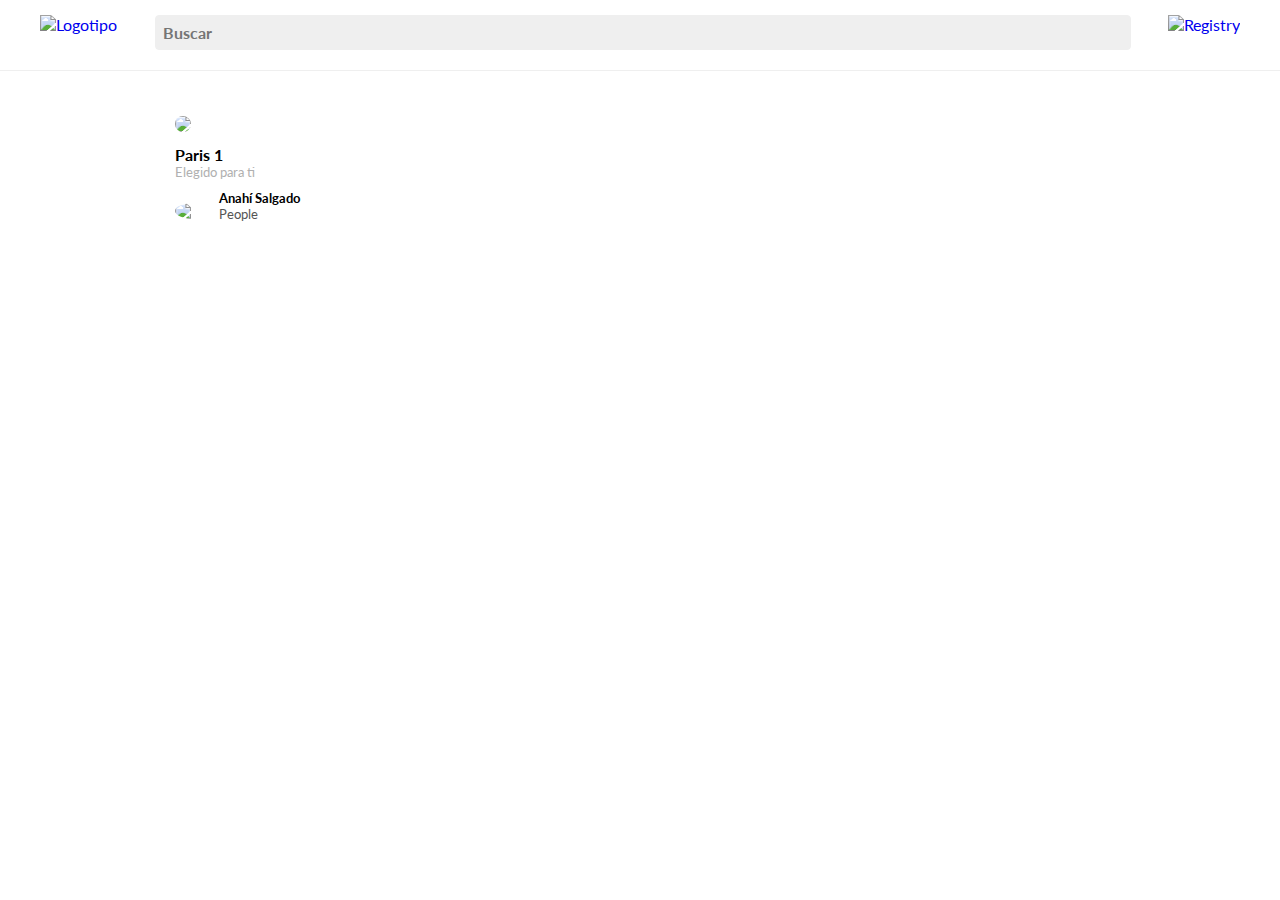
==== index.html @ a9e9c3cc "clases, backgrounds, hover, cursores" ====
<!DOCTYPE html>
<html>
	<head>
		<meta charset="utf-8"/>
		<link rel="shortcut icon" href="images/platzerest.ico">
		<link href="https://fonts.googleapis.com/css?family=Lato" rel="stylesheet">
		<link rel="stylesheet" type="text/css" href="css/platzerest.css">
		<title>Platzerest</title>
	</head>
	<body>
		<header id="header"><!-- header -->
			<section><!-- logotipo -->
				<figure>
					<a href="index.html">
						<img src="images/platzerest.png" alt="Logotipo" width="40"/>
					</a>
				</figure>
			</section>

			<section id="search"><!-- search -->
				<input type="text" placeholder="Buscar" />
			</section>

			<section><!-- menu -->
				<nav id="menu">
					<ul>
						<li>
							<a href="pages/registry.html">
								<img src="images/registry.png" alt="Registry" width="40"/>
							</a>
						</li>
					</ul>
				</nav>
			</section>
		</header>
		<section id="posts"> <!-- posts -->
			<article id="post-1"><!-- post -->
				<a href="#"><!-- enlace con el modal -->
					<img src="http://lorempixel.com/300/250/people/2/" class="picture"> <!-- picture -->
					<div class="picture-details"><!-- picture-details -->
						<strong>Paris 1</strong>
						<p>Elegido para ti</p>	
					</div>
				</a>
			
				<a href="pages/profile.html">
					<div id="user" class="user-profile"><!-- user-profile -->
					
						<img src="http://lorempixel.com/40/40/people/1/" class="photo-user-profile" width="40"><!-- photo-user-profile -->
						<div class="user-data"> <!-- user-data -->
							<h2>Anahí Salgado</h2><!-- username-profile -->
							<p>People</p><!-- category-picture-user -->	
						</div>
					
					</div>
				</a>

				<div id="modal-1" class="modal"><!-- modal -->
				  	<div><!-- modal-content -->
					    <span>X</span><!-- close-modal -->
					    <div><!-- picture-detail -->
							<div class="header-picture-detail"><!-- header-picture-detail -->
								<a href="#"><span>Guardar</span></a>
							</div>
							<!-- <img src="http://lorempixel.com/300/250/people/2/" class="picture"> --><!-- picture -->
							<div class="picture-details"><!-- picture-details -->
								<strong>Paris 1</strong>
							</div>
						</div>
						<div ><!-- user-profile -->
							<a href="pages/profile.html">
								<!-- <img src="http://lorempixel.com/40/40/people/1/" class="photo-user-profile" width="40"><!-- photo-user-profile --> 
								<h2>Anahí Salgado</h2><!-- username-profile -->
								<p>People</p><!-- category-picture-user -->
							</a>
						</div>
				  	</div>
				</div>
			</article> 
		</section>
	</body>
</html>
---- css/platzerest.css ----
/*Selectori Universal*/
* {
	font-family: 'Lato', sans-serif;
	margin: 0;
	background: white;
	/*margin: 10px;
	border: 2px solid red;*/
}

/*Selector Etiquetas*/
ul {
	list-style-type:none;
	padding: 0;
	margin: 0;
}

a {
	text-decoration:none; 
}

/*Selector id*/
#header {
	height: 40px;
	width: 100%;
	border-bottom: 0.5px solid #efefef;
	display: flex;
	flex-direction: row;
	justify-content: space-between;
	padding: 15px 0px;
}


#header input {
	top: 0;
	width: 960px;
	box-shadow: none;
	border-radius: 0;
	padding: 7px;
	background: #efefef;
	font-size: 16px;
	font-weight: bold;
	color: #757575;
	border: solid 1px #efefef;
	font-weight: normal;
	border-radius: 4px;
	margin: 0px 15px 0px 15px;
}

#header input:focus {
	outline: none;
  	box-shadow: 0 0 5px 1px #d0cfcf;
}

#header input::-webkit-input-placeholder {
	font-size: 16px;
    color: #757575;
    font-weight: bold;
}
#header input:-moz-placeholder {
	font-size: 16px;
    color: #757575;
    font-weight: bold;
}
#header input:-ms-input-placeholder {
	font-size: 16px;
    color: #757575;
    font-weight: bold;
}

/*Selector descendiente*/
#header figure {
	margin-left: 40px;
}

#header nav {
	margin-right: 40px;
}

#header figure img:hover {
	opacity:0.5 !important;
	box-shadow: 0 0 0px #000000 !important;
}

#posts {
	width: 960px;
	margin: auto;
	margin-top: 30px;
}

#posts article {
	width: 300px;
	background-color: white;
	padding: 15px;
	border-radius: 15px;
}

#posts article:hover {
	background-color: #f7f5f5;
	cursor: url('../images/zoom.png'), auto;
}

#posts article .picture:hover {
	cursor: url('../images/zoom.png'), auto;
}

#posts article:hover .picture-details{
	background-color: #f7f5f5;
}
#posts article:hover .picture-details strong{
	background-color: #f7f5f5;
}
#posts article:hover .picture-details p{
	background-color: #f7f5f5;
}
#posts article:hover a #user{
	background-color: #f7f5f5;
}
#posts article:hover a #user .user-data h2{
	background-color: #f7f5f5;
}
#posts article:hover a #user .user-data p{
	background-color: #f7f5f5;
}

.modal {
	display: none;
}

.picture {
	border-radius: 10px;
}

.photo-user-profile {
	border-radius: 50%
}

.picture-details {
	margin-top: 10px;
}

.picture-details:hover {
	cursor: url('../images/zoom.png'), auto;
}

.picture-details strong {
	color: #000;
}

.picture-details p {
	font-size: 13px;
	color: #b0b0b0;
}

.user-profile {
	margin-top: 10px;
}

#user {
	display: block;
}

#user .photo-user-profile {
	display: inline-block;
}

#user .user-data {
	display: inline-block;
}

#user .user-data h2 {
	font-size: 13px;
	font-weight: bold;
	color: #000;
}

#user .user-data p {
	font-size: 13px;
	color: #555;
}
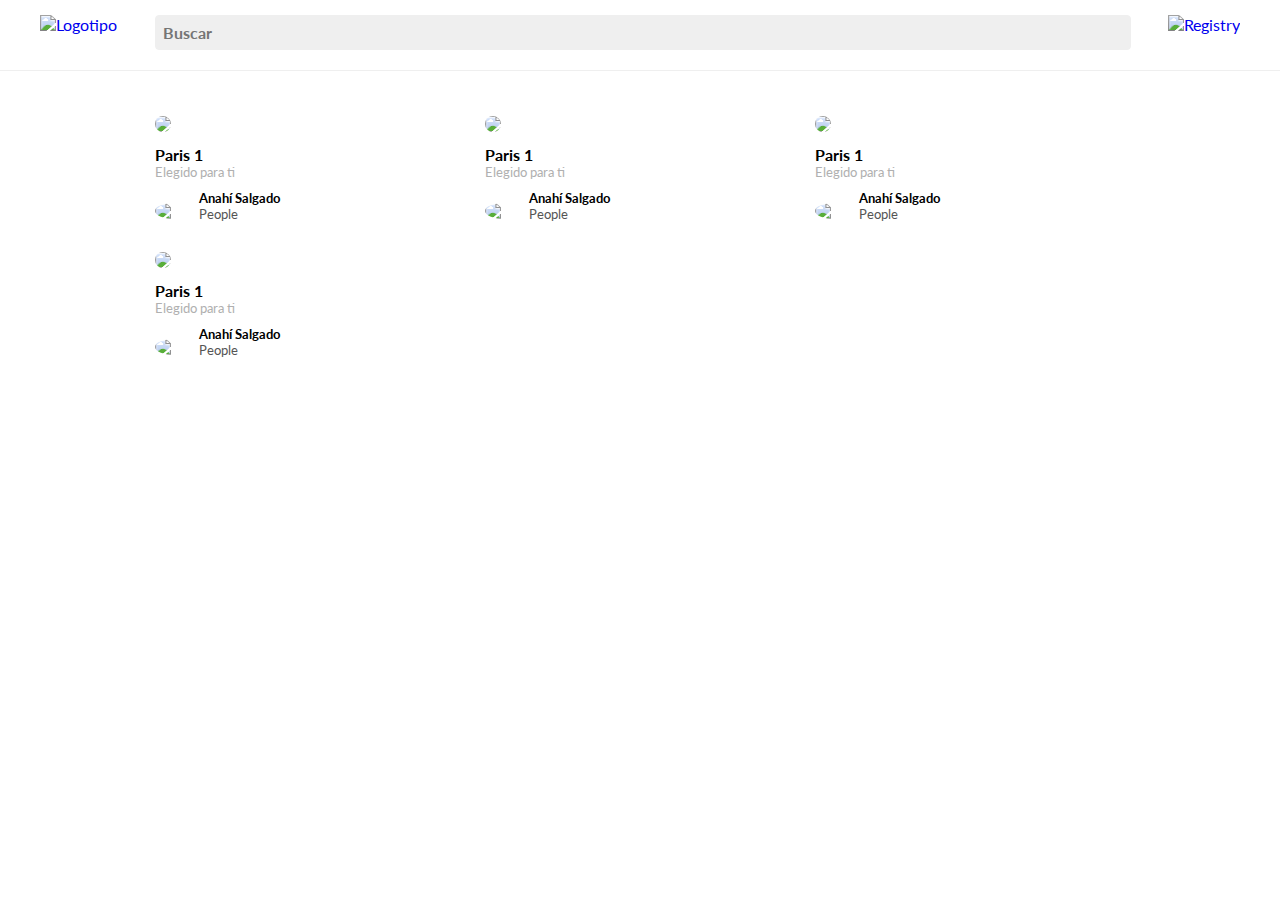
==== commit 7848d708: "multiplicando modals, acomodando el columnas posts" ====
--- a/index.html
+++ b/index.html
@@ -35,7 +35,7 @@
 		</header>
 		<section id="posts"> <!-- posts -->
 			<article id="post-1"><!-- post -->
-				<a href="#"><!-- enlace con el modal -->
+				<a id="image-modal-1" href="#modal-1" onclick="openModal()"><!-- enlace con el modal -->
 					<img src="http://lorempixel.com/300/250/people/2/" class="picture"> <!-- picture -->
 					<div class="picture-details"><!-- picture-details -->
 						<strong>Paris 1</strong>
@@ -54,29 +54,100 @@
 					
 					</div>
 				</a>
+			</article>
+			
+			<article id="post-2"><!-- post -->
+				<a id="image-modal-2" href="#modal-2" onclick="openModal()"><!-- enlace con el modal -->
+					<img src="http://lorempixel.com/300/250/people/3/" class="picture"> <!-- picture -->
+					<div class="picture-details"><!-- picture-details -->
+						<strong>Paris 1</strong>
+						<p>Elegido para ti</p>	
+					</div>
+				</a>
+			
+				<a href="pages/profile.html">
+					<div id="user" class="user-profile"><!-- user-profile -->
+					
+						<img src="http://lorempixel.com/40/40/people/4/" class="photo-user-profile" width="40"><!-- photo-user-profile -->
+						<div class="user-data"> <!-- user-data -->
+							<h2>Anahí Salgado</h2><!-- username-profile -->
+							<p>People</p><!-- category-picture-user -->	
+						</div>
+					
+					</div>
+				</a>
+			</article>
 
-				<div id="modal-1" class="modal"><!-- modal -->
-				  	<div><!-- modal-content -->
-					    <span>X</span><!-- close-modal -->
-					    <div><!-- picture-detail -->
-							<div class="header-picture-detail"><!-- header-picture-detail -->
-								<a href="#"><span>Guardar</span></a>
-							</div>
-							<!-- <img src="http://lorempixel.com/300/250/people/2/" class="picture"> --><!-- picture -->
-							<div class="picture-details"><!-- picture-details -->
-								<strong>Paris 1</strong>
+			<article id="post-3"><!-- post -->
+				<a id="image-modal-3" href="#modal-3" onclick="openModal()"> <!-- enlace con el modal -->
+					<img src="http://lorempixel.com/300/250/people/5/" class="picture"> <!-- picture -->
+					<div class="picture-details"><!-- picture-details -->
+						<strong>Paris 1</strong>
+						<p>Elegido para ti</p>	
+					</div>
+				</a>
+			
+				<a href="pages/profile.html">
+					<div id="user" class="user-profile"><!-- user-profile -->
+					
+						<img src="http://lorempixel.com/40/40/people/6/" class="photo-user-profile" width="40"><!-- photo-user-profile -->
+						<div class="user-data"> <!-- user-data -->
+							<h2>Anahí Salgado</h2><!-- username-profile -->
+							<p>People</p><!-- category-picture-user -->	
+						</div>
+					
+					</div>
+				</a>
+			</article>
+
+			<article id="post-4"><!-- post -->
+				<a id="image-modal-4" href="#modal-4" onclick="openModal()"> <!-- enlace con el modal -->
+					<img src="http://lorempixel.com/300/250/people/7/" class="picture"> <!-- picture -->
+					<div class="picture-details"><!-- picture-details -->
+						<strong>Paris 1</strong>
+						<p>Elegido para ti</p>	
+					</div>
+				</a>
+			
+				<a href="pages/profile.html">
+					<div id="user" class="user-profile"><!-- user-profile -->
+					
+						<img src="http://lorempixel.com/40/40/people/8/" class="photo-user-profile" width="40"><!-- photo-user-profile -->
+						<div class="user-data"> <!-- user-data -->
+							<h2>Anahí Salgado</h2><!-- username-profile -->
+							<p>People</p><!-- category-picture-user -->	
+						</div>
+					
+					</div>
+				</a>
+			</article> 
+
+			<div id="modal-1" class="modal"><!-- modal -->
+			  	<div class="modal-content"><!-- modal-content -->
+				    <span class="close">&times;</span><!-- close-modal -->
+				    
+					<div class="header-picture-detail"><!-- header-picture-detail -->
+						<a href="#"><span>Guardar</span></a>
+					</div>
+
+					<img src="http://lorempixel.com/500/450/people/2/" class="picture"><!-- picture -->
+					<div class="picture-details"><!-- picture-details -->
+						<strong>Paris 1</strong>
+					</div>
+
+					<a href="pages/profile.html">
+						<div id="user" class="user-profile"><!-- user-profile -->
+							<img src="http://lorempixel.com/40/40/people/1/" class="photo-user-profile" width="40"><!-- photo-user-profile -->
+							<div class="user-data"> <!-- user-data -->
+								<h2>Anahí Salgado</h2><!-- username-profile -->
+								<p>People</p><!-- category-picture-user -->	
 							</div>
 						</div>
-						<div ><!-- user-profile -->
-							<a href="pages/profile.html">
-								<!-- <img src="http://lorempixel.com/40/40/people/1/" class="photo-user-profile" width="40"><!-- photo-user-profile --> 
-								<h2>Anahí Salgado</h2><!-- username-profile -->
-								<p>People</p><!-- category-picture-user -->
-							</a>
-						</div>
-				  	</div>
-				</div>
-			</article> 
+					</a>
+
+			  	</div>
+			</div>
 		</section>
 	</body>
+	<script type="text/javascript" src="js/platzerest.js"></script>
 </html>
--- a/css/platzerest.css
+++ b/css/platzerest.css
@@ -82,9 +82,11 @@
 }
 
 #posts {
-	width: 960px;
+	width: 1000px;
 	margin: auto;
 	margin-top: 30px;
+	display: flex;
+    flex-wrap: wrap;
 }
 
 #posts article {
@@ -122,9 +124,6 @@
 	background-color: #f7f5f5;
 }
 
-.modal {
-	display: none;
-}
 
 .picture {
 	border-radius: 10px;
@@ -178,7 +177,46 @@
 	color: #555;
 }
 
-
-
-
-
+/* The Modal (background) */
+.modal {
+    display: none; /* Hidden by default */
+    position: fixed; /* Stay in place */
+    z-index: 1; /* Sit on top */
+    padding-top: 100px; /* Location of the box */
+    left: 0;
+    top: 0;
+    width: 100%; /* Full width */
+    height: 100%; /* Full height */
+    overflow: auto; /* Enable scroll if needed */
+    background-color: rgb(0,0,0); /* Fallback color */
+    background-color: rgba(0,0,0,0.4); /* Black w/ opacity */
+}
+
+/* The Close Button */
+.close {
+    color: #aaaaaa;
+    float: right;
+    font-size: 28px;
+    font-weight: bold;
+}
+
+.close:hover,
+.close:focus {
+    color: #000;
+    text-decoration: none;
+    cursor: pointer;
+}
+
+/* Modal Content */
+.modal-content {
+    background-color: #fefefe;
+    margin: auto;
+    padding: 20px;
+    border: 1px solid #888;
+    width: 500px;
+    height: 660px;
+}
+
+
+
+
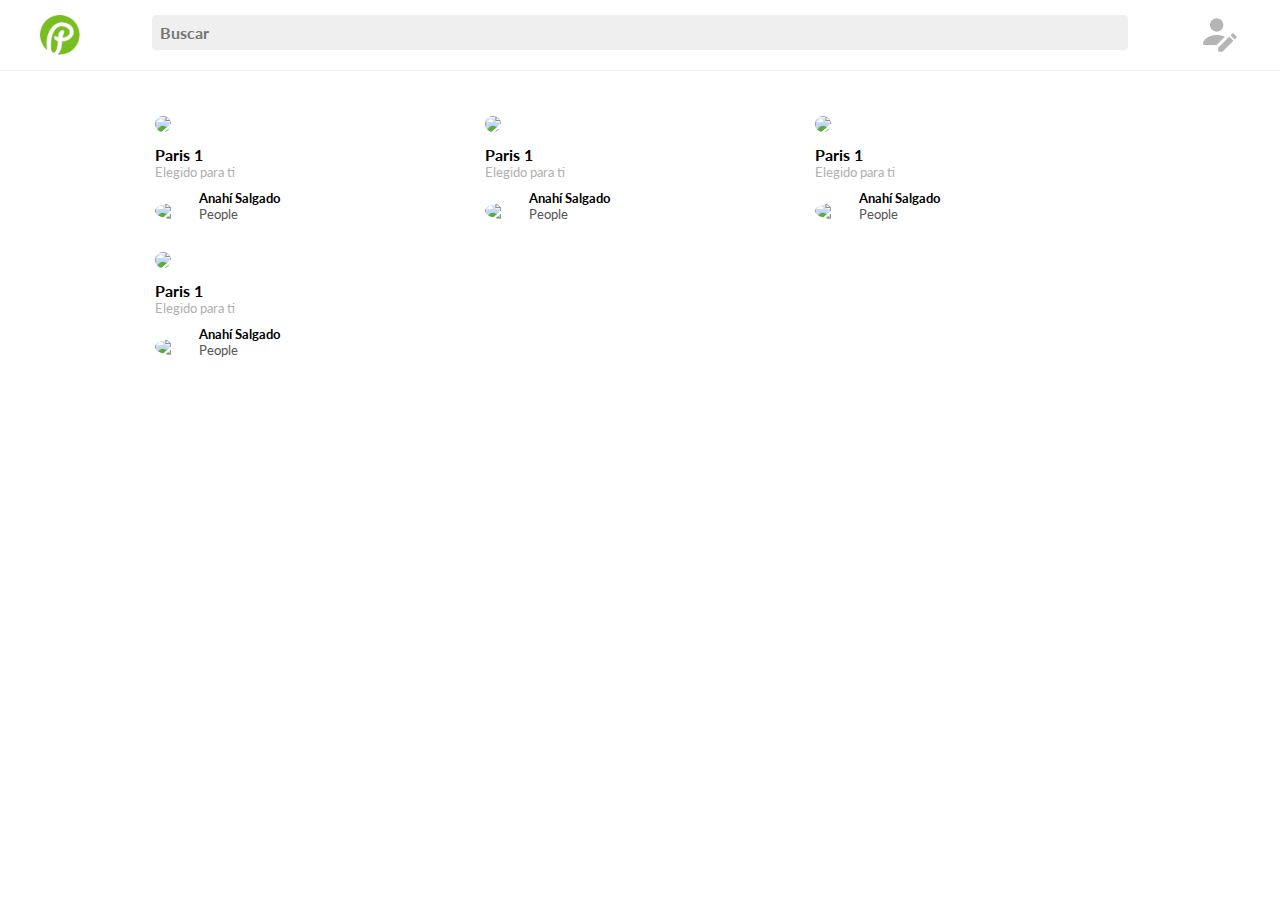
==== commit 712ce332: "Merge 8e48fddbeb6c65a1270c62f359da9d1ca3137990 into b86b5644be84e0de403b3a57ff9e37acfdf7f0b5" ====
--- a/index.html
+++ b/index.html
@@ -124,11 +124,12 @@
 
 			<div id="modal-1" class="modal"><!-- modal -->
 			  	<div class="modal-content"><!-- modal-content -->
-				    <span class="close">&times;</span><!-- close-modal -->
-				    
-					<div class="header-picture-detail"><!-- header-picture-detail -->
-						<a href="#"><span>Guardar</span></a>
+				    <div class="header-picture-detail"><!-- header-picture-detail -->
+						<a class="modal-save-button" href="#"><span>Guardar</span></a>
+						<span class="close">&times;</span><!-- close-modal -->
 					</div>
+
+					
 
 					<img src="http://lorempixel.com/500/450/people/2/" class="picture"><!-- picture -->
 					<div class="picture-details"><!-- picture-details -->
--- a/css/platzerest.css
+++ b/css/platzerest.css
@@ -214,9 +214,41 @@
     padding: 20px;
     border: 1px solid #888;
     width: 500px;
-    height: 660px;
-}
-
-
-
-
+    height: 700px;
+}
+
+.header-picture-detail {
+	display: flex;
+	justify-content: space-between;
+}
+.modal-save-button {
+	background: #bd081c;
+	padding: 13px;
+	border-radius: 7px;
+	color: white;
+	text-decoration:none;
+	margin-bottom: 10px;
+}
+
+.modal-save-button span{
+  padding-left: 28px;
+  padding-bottom: 8px;
+  background: url("../images/pin.png") no-repeat;
+}
+
+
+#registry-form {
+	width: 1000px;
+	margin: auto;
+	margin-top: 30px;
+}
+
+footer {
+	display: flex;
+	justify-content: center;
+}
+
+footer img {
+	width: 400px;
+	height: 200px;
+}